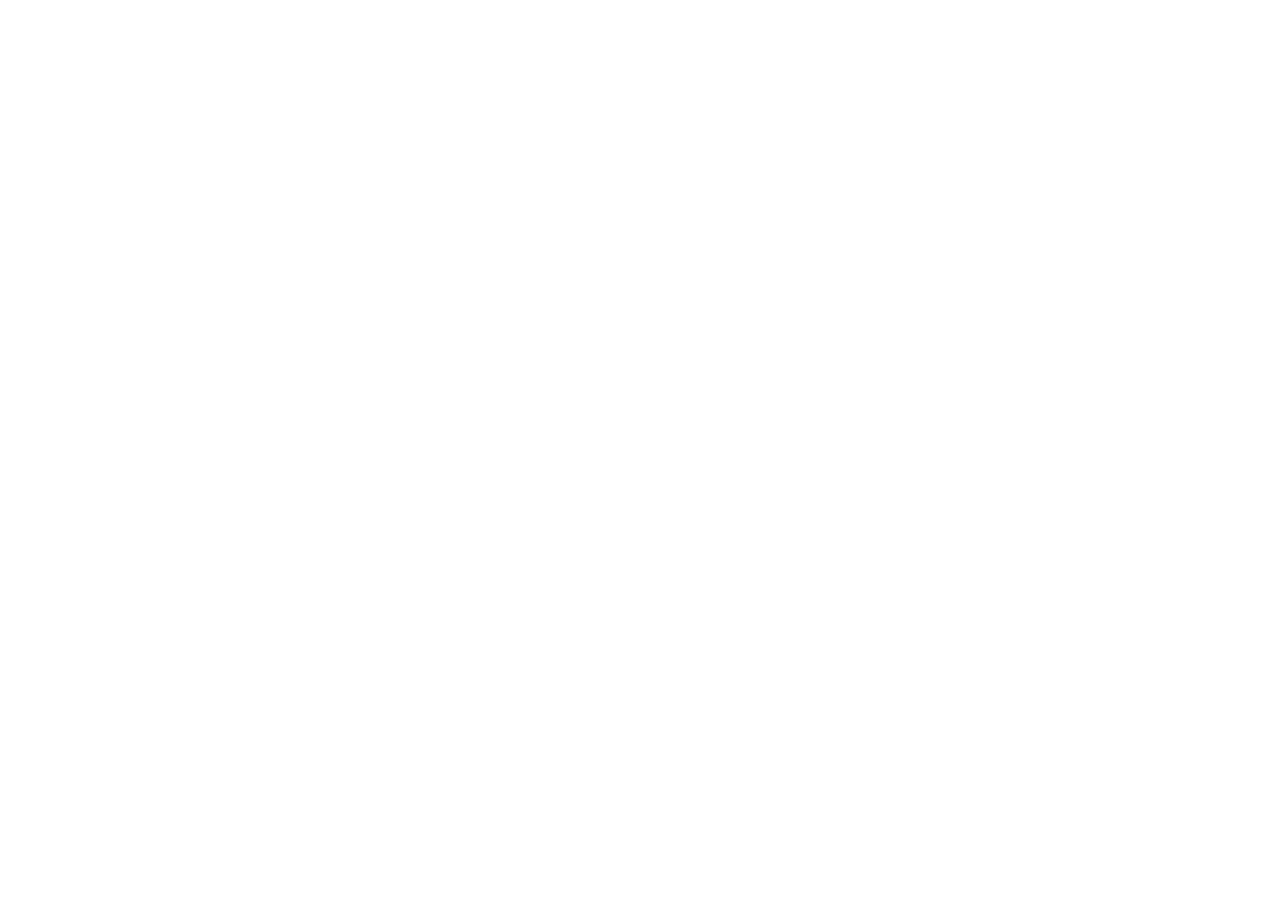
==== weirdcore/front/html/index.html @ f6581c96 "weirdcore creation" ====
<!DOCTYPE html>
<html lang="fr">
<head>
    <meta charset="UTF-8">
    <meta name="viewport" content="width=device-width, initial-scale=1.0">
    <title>reetrol</title>
    <link rel="stylesheet" href="../css/style.css">
</head>
<body>

</body>
</html>
---- weirdcore/front/css/style.css ----
html {
    box-sizing: border-box;
    font-size: 16px;
}
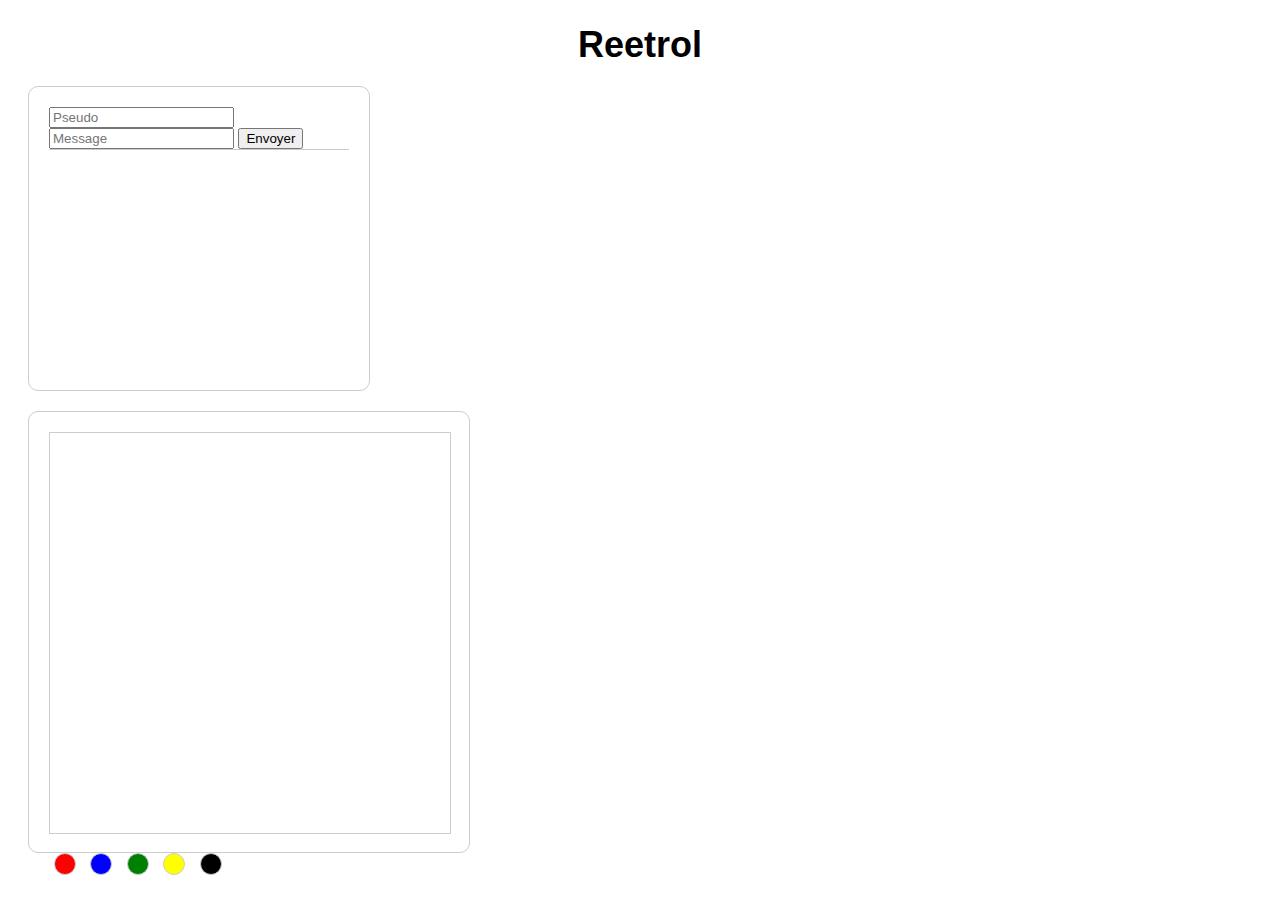
==== commit 0497b4cc: "canvas and chat generated by llama3" ====
--- a/weirdcore/front/html/index.html
+++ b/weirdcore/front/html/index.html
@@ -1,12 +1,28 @@
 <!DOCTYPE html>
-<html lang="fr">
+<html>
 <head>
-    <meta charset="UTF-8">
-    <meta name="viewport" content="width=device-width, initial-scale=1.0">
-    <title>reetrol</title>
-    <link rel="stylesheet" href="../css/style.css">
+  <title>Reetrol</title>
+  <link rel="stylesheet" href="../css/style.css">
 </head>
 <body>
+  <h1 id="title">Reetrol</h1>
+  <div id="chat">
+    <input id="pseudo" type="text" placeholder="Pseudo">
+    <input id="message" type="text" placeholder="Message">
+    <button id="send">Envoyer</button>
+    <div id="chat-log" style="height: 200px; overflow-y: auto;"></div>
+  </div>
+  <div id="drawing">
+    <canvas id="canvas" width="400" height="400" style="user-select: none;"></canvas>
+    <div id="palette">
+      <div class="color" style="background-color: red;"></div>
+      <div class="color" style="background-color: blue;"></div>
+      <div class="color" style="background-color: green;"></div>
+      <div class="color" style="background-color: yellow;"></div>
+      <div class="color" style="background-color: black;"></div>
+    </div>
+  </div>
 
+  <script src="../js/script.js"></script>
 </body>
-</html>
+</html>--- a/weirdcore/front/css/style.css
+++ b/weirdcore/front/css/style.css
@@ -1,4 +1,50 @@
-html {
-    box-sizing: border-box;
-    font-size: 16px;
+body {
+    font-family: Arial, sans-serif;
+}
+  
+#title {
+    text-align: center;
+    font-size: 36px;
+    margin-bottom: 20px;
+}
+
+#chat {
+margin: 20px;
+    padding: 20px;
+    border: 1px solid #ccc;
+    border-radius: 10px;
+    width: 300px;
+}
+
+#chat-log {
+    padding: 10px;
+    border-top: 1px solid #ccc;
+}
+
+#drawing {
+    margin: 20px;
+    padding: 20px;
+    border: 1px solid #ccc;
+    border-radius: 10px;
+    width: 400px;
+    height: 400px;
+}
+
+#canvas {
+    border: 1px solid #ccc;
+    background-color: #fff;
+}
+
+#palette {
+    margin-top: 10px;
+}
+
+.color {
+    width: 20px;
+    height: 20px;
+    border: 1px solid #ccc;
+    border-radius: 50%;
+    display: inline-block;
+    margin: 5px;
+    cursor: pointer;
 }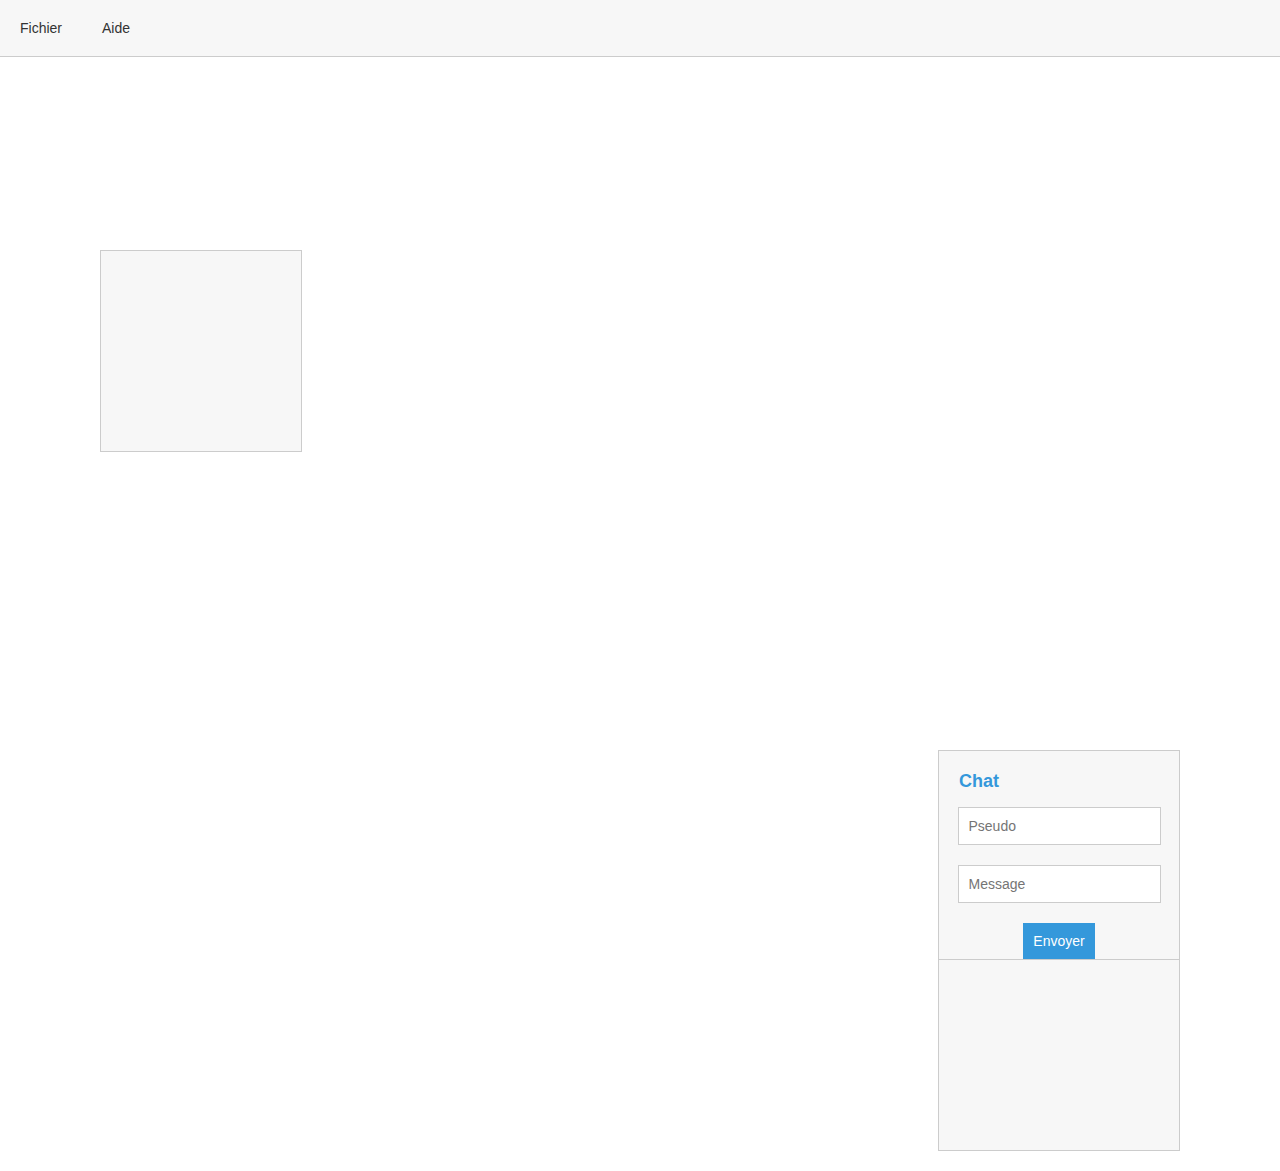
==== commit f438512c: "brouillon" ====
--- a/weirdcore/front/html/index.html
+++ b/weirdcore/front/html/index.html
@@ -1,28 +1,43 @@
 <!DOCTYPE html>
-<html>
+<html lang="fr">
 <head>
-  <title>Reetrol</title>
-  <link rel="stylesheet" href="../css/style.css">
+    <meta charset="UTF-8">
+    <meta name="viewport" content="width=device-width, initial-scale=1.0">
+    <title>Mon site</title>
+    <link rel="stylesheet" href="../css/style.css">
 </head>
 <body>
-  <h1 id="title">Reetrol</h1>
-  <div id="chat">
-    <input id="pseudo" type="text" placeholder="Pseudo">
-    <input id="message" type="text" placeholder="Message">
-    <button id="send">Envoyer</button>
-    <div id="chat-log" style="height: 200px; overflow-y: auto;"></div>
-  </div>
-  <div id="drawing">
-    <canvas id="canvas" width="400" height="400" style="user-select: none;"></canvas>
-    <div id="palette">
-      <div class="color" style="background-color: red;"></div>
-      <div class="color" style="background-color: blue;"></div>
-      <div class="color" style="background-color: green;"></div>
-      <div class="color" style="background-color: yellow;"></div>
-      <div class="color" style="background-color: black;"></div>
-    </div>
-  </div>
-
-  <script src="../js/script.js"></script>
+    <header class="header">
+        <nav class="nav">
+            <ul class="nav__list">
+                <li class="nav__item">
+                    <a href="#" class="nav__link">Fichier</a>
+                    <ul class="nav__submenu">
+                        <li class="nav__submenu-item"><a href="#" class="nav__submenu-link">Imprimer</a></li>
+                        <li class="nav__submenu-item"><a href="#" class="nav__submenu-link">????</a></li>
+                    </ul>
+                </li>
+                <li class="nav__item">
+                    <a href="#" class="nav__link">Aide</a>
+                    <ul class="nav__submenu">
+                        <li class="nav__submenu-item"><a href="#" class="nav__submenu-link">Aide?</a></li>
+                        <li class="nav__submenu-item"><a href="#" class="nav__submenu-link">Pourquoi?</a></li>
+                    </ul>
+                </li>
+            </ul>
+        </nav>
+    </header>
+    <main class="main">
+        <div class="left-square square"></div>
+        <div class="right-square square">
+            <h2 class="chat__title">Chat</h2>
+            <form class="chat__form">
+                <input type="text" id="pseudo" class="chat__input" placeholder="Pseudo">
+                <input type="text" id="message" class="chat__input" placeholder="Message">
+                <button id="send" class="chat__button">Envoyer</button>
+                <div id="chat-log" class="chat__log"></div>
+            </form>
+        </div>
+    </main>
 </body>
 </html>--- a/weirdcore/front/css/style.css
+++ b/weirdcore/front/css/style.css
@@ -1,50 +1,153 @@
-body {
-    font-family: Arial, sans-serif;
-}
-  
-#title {
-    text-align: center;
-    font-size: 36px;
-    margin-bottom: 20px;
+/* Variables */
+:root {
+  --primary-color: #3498db; /* Bleu */
+  --secondary-color: #f7f7f7; /* Gris clair */
+  --background-color: #fff; /* Blanc */
+  --text-color: #333; /* Noir */
+  --font-family: 'Segoe UI', Arial, sans-serif; /* Police pixélisée */
 }
 
-#chat {
-margin: 20px;
-    padding: 20px;
-    border: 1px solid #ccc;
-    border-radius: 10px;
-    width: 300px;
+/* Header */
+.header {
+  background-color: var(--secondary-color);
+  border-bottom: 1px solid #ccc;
+  padding: 10px;
+  display: flex;
+  justify-content: space-between;
+  align-items: center;
 }
 
-#chat-log {
-    padding: 10px;
-    border-top: 1px solid #ccc;
+body {
+  margin: 0;
+  padding: 0;
 }
 
-#drawing {
-    margin: 20px;
-    padding: 20px;
-    border: 1px solid #ccc;
-    border-radius: 10px;
-    width: 400px;
-    height: 400px;
+.nav {
+  display: flex;
+  justify-content: space-between;
 }
 
-#canvas {
-    border: 1px solid #ccc;
-    background-color: #fff;
+.nav__list {
+  list-style: none;
+  margin: 0;
+  padding: 0;
+  display: flex;
 }
 
-#palette {
-    margin-top: 10px;
+.nav__item {
+  position: relative;
+  margin-right: 20px;
 }
 
-.color {
-    width: 20px;
-    height: 20px;
-    border: 1px solid #ccc;
-    border-radius: 50%;
-    display: inline-block;
-    margin: 5px;
-    cursor: pointer;
+.nav__link {
+  text-decoration: none;
+  color: var(--text-color);
+  padding: 10px;
+  display: block;
+  font-family: var(--font-family);
+  font-size: 14px;
+}
+
+.nav__link:hover {
+  background-color: #ccc;
+}
+
+.nav__submenu {
+  position: absolute;
+  top: 100%;
+  left: 0;
+  background-color: var(--secondary-color);
+  border: 1px solid #ccc;
+  padding: 10px;
+  display: none;
+}
+
+.nav__submenu-item {
+  margin-bottom: 10px;
+  list-style: none; /* ajouter cette règle pour supprimer les puces */
+}
+
+.nav__submenu-link {
+  text-decoration: none;
+  color: var(--text-color);
+  padding: 10px;
+  display: block;
+  font-family: var(--font-family);
+  font-size: 14px;
+}
+
+.nav__submenu-link:hover {
+  background-color: #ccc;
+}
+
+.nav__item:hover >.nav__submenu {
+  display: block;
+}
+
+/* Squares */
+.square {
+  width: 200px;
+  height: 200px;
+  background-color: var(--secondary-color);
+  border: 1px solid #ccc;
+}
+
+.left-square {
+  position: absolute;
+  top: 250px; /* décalage vers le bas pour ne plus dépasser la navbar */
+  left: 100px;
+}
+
+.right-square {
+  position: absolute;
+  top: 750px;
+  right: 100px;
+  padding: 20px;
+}
+
+/* Chat */
+.chat__title {
+  margin-top: 0;
+  font-family: var(--font-family);
+  font-size: 18px;
+  color: var(--primary-color);
+}
+
+.chat__form {
+  display: flex;
+  flex-direction: column;
+  align-items: center;
+  margin-top: 0; /* pas de marge supérieure pour coller au chat log */
+}
+
+.chat__input {
+  padding: 10px;
+  margin-bottom: 20px;
+  border: 1px solid #ccc;
+  font-family: var(--font-family);
+  font-size: 14px;
+}
+
+.chat__button {
+  padding: 10px;
+  background-color: var(--primary-color);
+  color: #fff;
+  border: none;
+  font-family: var(--font-family);
+  font-size: 14px;
+  cursor: pointer;
+}
+
+.chat__button:hover {
+  background-color: #2980b9;
+}
+
+.chat__log {
+  padding: 20px;
+  border: 1px solid #ccc;
+  background-color: var(--secondary-color);
+  width: 100%; /* prendre la largeur maximale */
+  height: 150px; /* hauteur fixe pour afficher les messages */
+  overflow-y: auto; /* scrollbar vertical si nécessaire */
+  margin-bottom: 20px; /* espace entre le chat log et le formulaire */
 }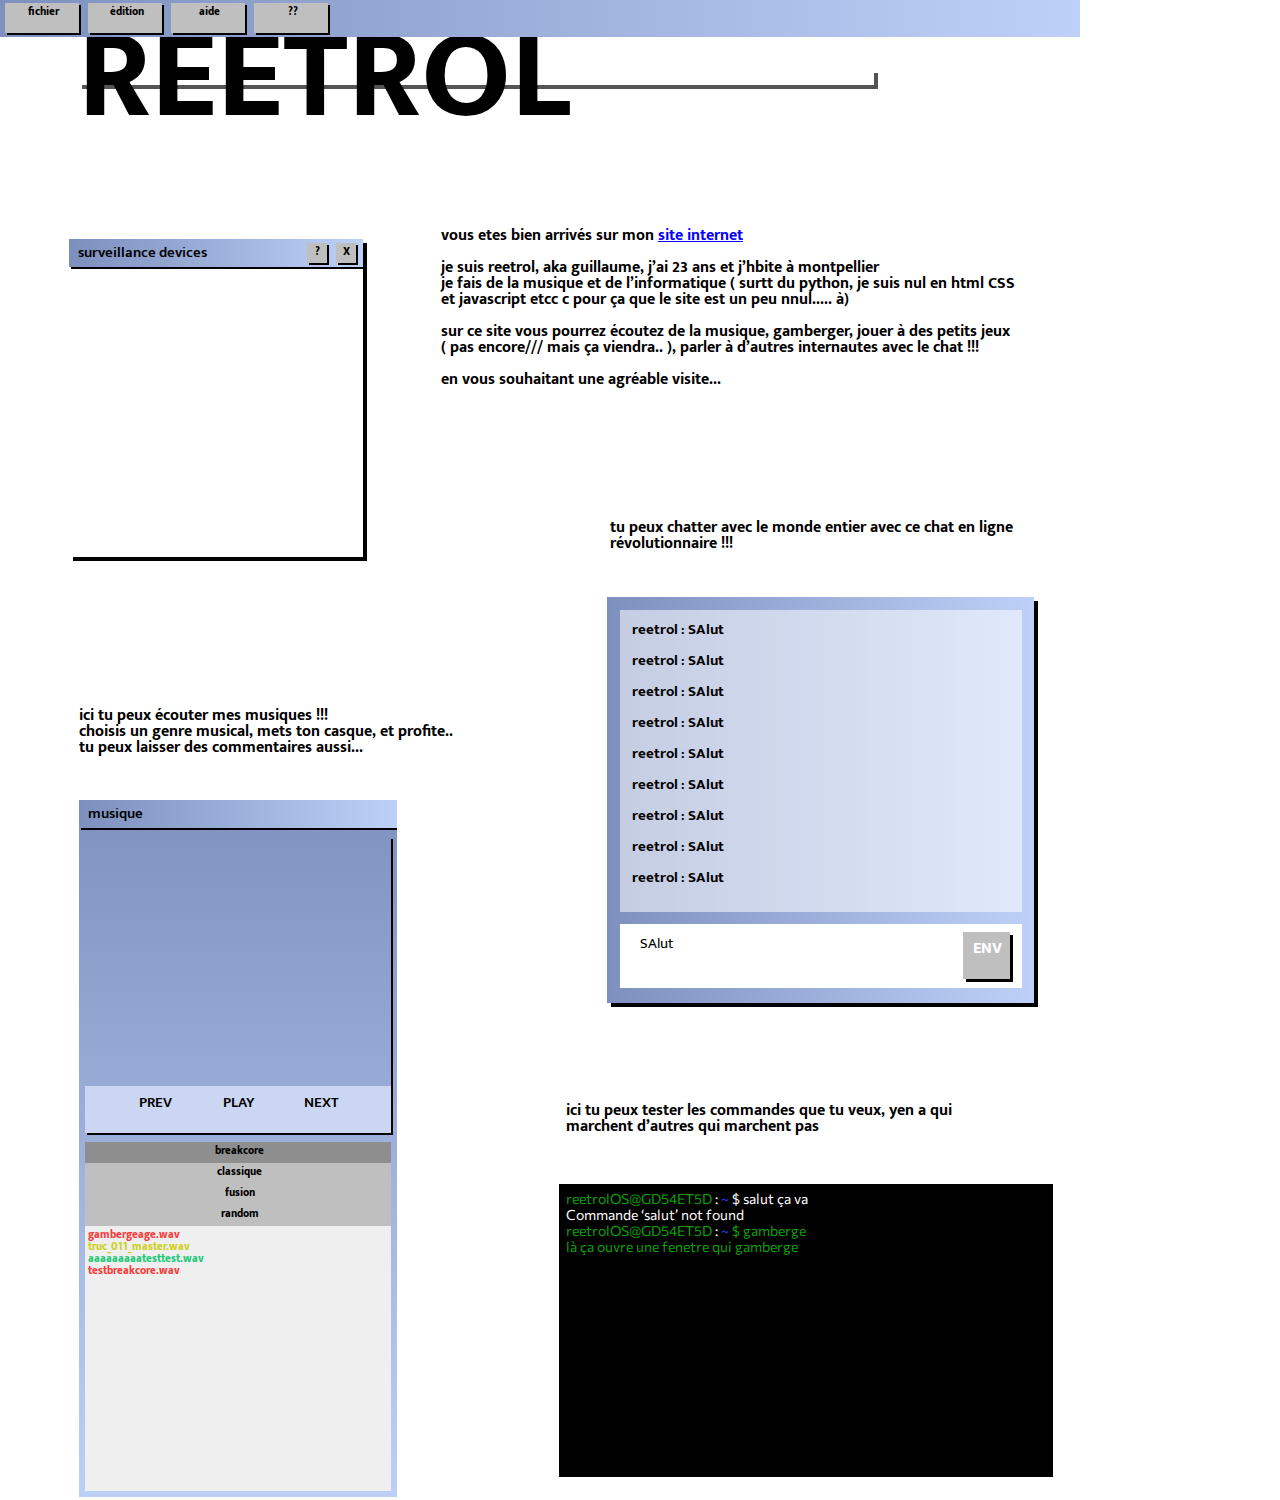
==== commit 5364c3d7: "random truc figma je ferai à la main" ====
--- a/weirdcore/front/html/index.html
+++ b/weirdcore/front/html/index.html
@@ -1,43 +1,440 @@
 <!DOCTYPE html>
-<html lang="fr">
-<head>
-    <meta charset="UTF-8">
-    <meta name="viewport" content="width=device-width, initial-scale=1.0">
-    <title>Mon site</title>
-    <link rel="stylesheet" href="../css/style.css">
-</head>
-<body>
-    <header class="header">
-        <nav class="nav">
-            <ul class="nav__list">
-                <li class="nav__item">
-                    <a href="#" class="nav__link">Fichier</a>
-                    <ul class="nav__submenu">
-                        <li class="nav__submenu-item"><a href="#" class="nav__submenu-link">Imprimer</a></li>
-                        <li class="nav__submenu-item"><a href="#" class="nav__submenu-link">????</a></li>
-                    </ul>
-                </li>
-                <li class="nav__item">
-                    <a href="#" class="nav__link">Aide</a>
-                    <ul class="nav__submenu">
-                        <li class="nav__submenu-item"><a href="#" class="nav__submenu-link">Aide?</a></li>
-                        <li class="nav__submenu-item"><a href="#" class="nav__submenu-link">Pourquoi?</a></li>
-                    </ul>
-                </li>
-            </ul>
-        </nav>
-    </header>
-    <main class="main">
-        <div class="left-square square"></div>
-        <div class="right-square square">
-            <h2 class="chat__title">Chat</h2>
-            <form class="chat__form">
-                <input type="text" id="pseudo" class="chat__input" placeholder="Pseudo">
-                <input type="text" id="message" class="chat__input" placeholder="Message">
-                <button id="send" class="chat__button">Envoyer</button>
-                <div id="chat-log" class="chat__log"></div>
-            </form>
+<html lang="english">
+  <head>
+    <title>exported project</title>
+    <meta name="viewport" content="width=device-width, initial-scale=1.0" />
+    <meta charset="utf-8" />
+    <meta property="twitter:card" content="summary_large_image" />
+
+    <style data-tag="reset-style-sheet">
+      html {  line-height: 1.15;}body {  margin: 0;}* {  box-sizing: border-box;  border-width: 0;  border-style: solid;}p,li,ul,pre,div,h1,h2,h3,h4,h5,h6,figure,blockquote,figcaption {  margin: 0;  padding: 0;}button {  background-color: transparent;}button,input,optgroup,select,textarea {  font-family: inherit;  font-size: 100%;  line-height: 1.15;  margin: 0;}button,select {  text-transform: none;}button,[type="button"],[type="reset"],[type="submit"] {  -webkit-appearance: button;}button::-moz-focus-inner,[type="button"]::-moz-focus-inner,[type="reset"]::-moz-focus-inner,[type="submit"]::-moz-focus-inner {  border-style: none;  padding: 0;}button:-moz-focus,[type="button"]:-moz-focus,[type="reset"]:-moz-focus,[type="submit"]:-moz-focus {  outline: 1px dotted ButtonText;}a {  color: inherit;  text-decoration: inherit;}input {  padding: 2px 4px;}img {  display: block;}html { scroll-behavior: smooth  }
+    </style>
+    <style data-tag="default-style-sheet">
+      html {
+        font-family: Noto Sans;
+        font-size: 16px;
+      }
+
+      body {
+        font-weight: 400;
+        font-style:normal;
+        text-decoration: none;
+        text-transform: none;
+        letter-spacing: normal;
+        line-height: 1.15;
+        color: var(--dl-color-theme-neutral-dark);
+        background-color: var(--dl-color-theme-neutral-light);
+
+        fill: var(--dl-color-theme-neutral-dark);
+      }
+    </style>
+    <link
+      rel="stylesheet"
+      href="https://unpkg.com/animate.css@4.1.1/animate.css"
+    />
+    <link
+      rel="stylesheet"
+      href="https://fonts.googleapis.com/css2?family=Noto+Sans:ital,wght@0,100;0,200;0,300;0,400;0,500;0,600;0,700;0,800;0,900;1,100;1,200;1,300;1,400;1,500;1,600;1,700;1,800;1,900&amp;display=swap"
+      data-tag="font"
+    />
+    <link
+      rel="stylesheet"
+      href="https://fonts.googleapis.com/css2?family=Noto+Sans:ital,wght@0,100;0,200;0,300;0,400;0,500;0,600;0,700;0,800;0,900;1,100;1,200;1,300;1,400;1,500;1,600;1,700;1,800;1,900&amp;display=swap"
+      data-tag="font"
+    />
+    <link
+      rel="stylesheet"
+      href="https://fonts.googleapis.com/css2?family=Mukta:wght@200;300;400;500;600;700;800&amp;display=swap"
+      data-tag="font"
+    />
+    <link
+      rel="stylesheet"
+      href="https://fonts.googleapis.com/css2?family=Mukta:wght@200;300;400;500;600;700;800&amp;display=swap"
+      data-tag="font"
+    />
+    <link
+      rel="stylesheet"
+      href="https://fonts.googleapis.com/css2?family=Mukta:wght@200;300;400;500;600;700;800&amp;display=swap"
+      data-tag="font"
+    />
+    <link
+      rel="stylesheet"
+      href="https://fonts.googleapis.com/css2?family=Mukta:wght@200;300;400;500;600;700;800&amp;display=swap"
+      data-tag="font"
+    />
+    <link
+      rel="stylesheet"
+      href="https://fonts.googleapis.com/css2?family=Mukta:wght@200;300;400;500;600;700;800&amp;display=swap"
+      data-tag="font"
+    />
+    <link
+      rel="stylesheet"
+      href="https://fonts.googleapis.com/css2?family=Commissioner:wght@100;200;300;400;500;600;700;800;900&amp;display=swap"
+      data-tag="font"
+    />
+    <link
+      rel="stylesheet"
+      href="https://fonts.googleapis.com/css2?family=Mukta:wght@200;300;400;500;600;700;800&amp;display=swap"
+      data-tag="font"
+    />
+    <link
+      rel="stylesheet"
+      href="https://fonts.googleapis.com/css2?family=Mukta:wght@200;300;400;500;600;700;800&amp;display=swap"
+      data-tag="font"
+    />
+    <link
+      rel="stylesheet"
+      href="https://fonts.googleapis.com/css2?family=Mukta:wght@200;300;400;500;600;700;800&amp;display=swap"
+      data-tag="font"
+    />
+    <link
+      rel="stylesheet"
+      href="https://fonts.googleapis.com/css2?family=Mukta:wght@200;300;400;500;600;700;800&amp;display=swap"
+      data-tag="font"
+    />
+    <link
+      rel="stylesheet"
+      href="https://fonts.googleapis.com/css2?family=Mukta:wght@200;300;400;500;600;700;800&amp;display=swap"
+      data-tag="font"
+    />
+    <link
+      rel="stylesheet"
+      href="https://fonts.googleapis.com/css2?family=Mukta:wght@200;300;400;500;600;700;800&amp;display=swap"
+      data-tag="font"
+    />
+    <link
+      rel="stylesheet"
+      href="https://fonts.googleapis.com/css2?family=Mukta:wght@200;300;400;500;600;700;800&amp;display=swap"
+      data-tag="font"
+    />
+    <link
+      rel="stylesheet"
+      href="https://fonts.googleapis.com/css2?family=Mukta:wght@200;300;400;500;600;700;800&amp;display=swap"
+      data-tag="font"
+    />
+    <link
+      rel="stylesheet"
+      href="https://fonts.googleapis.com/css2?family=Mukta:wght@200;300;400;500;600;700;800&amp;display=swap"
+      data-tag="font"
+    />
+    <link
+      rel="stylesheet"
+      href="https://fonts.googleapis.com/css2?family=Mukta:wght@200;300;400;500;600;700;800&amp;display=swap"
+      data-tag="font"
+    />
+    <link
+      rel="stylesheet"
+      href="https://fonts.googleapis.com/css2?family=Mukta:wght@200;300;400;500;600;700;800&amp;display=swap"
+      data-tag="font"
+    />
+    <link
+      rel="stylesheet"
+      href="https://fonts.googleapis.com/css2?family=Mukta:wght@200;300;400;500;600;700;800&amp;display=swap"
+      data-tag="font"
+    />
+    <link
+      rel="stylesheet"
+      href="https://fonts.googleapis.com/css2?family=Mukta:wght@200;300;400;500;600;700;800&amp;display=swap"
+      data-tag="font"
+    />
+    <link
+      rel="stylesheet"
+      href="https://fonts.googleapis.com/css2?family=Mukta:wght@200;300;400;500;600;700;800&amp;display=swap"
+      data-tag="font"
+    />
+    <link
+      rel="stylesheet"
+      href="https://fonts.googleapis.com/css2?family=Mukta:wght@200;300;400;500;600;700;800&amp;display=swap"
+      data-tag="font"
+    />
+    <link
+      rel="stylesheet"
+      href="https://fonts.googleapis.com/css2?family=Mukta:wght@200;300;400;500;600;700;800&amp;display=swap"
+      data-tag="font"
+    />
+    <link
+      rel="stylesheet"
+      href="https://fonts.googleapis.com/css2?family=Mukta:wght@200;300;400;500;600;700;800&amp;display=swap"
+      data-tag="font"
+    />
+    <link
+      rel="stylesheet"
+      href="https://fonts.googleapis.com/css2?family=Mukta:wght@200;300;400;500;600;700;800&amp;display=swap"
+      data-tag="font"
+    />
+    <link
+      rel="stylesheet"
+      href="https://fonts.googleapis.com/css2?family=Mukta:wght@200;300;400;500;600;700;800&amp;display=swap"
+      data-tag="font"
+    />
+    <link
+      rel="stylesheet"
+      href="https://fonts.googleapis.com/css2?family=Mukta:wght@200;300;400;500;600;700;800&amp;display=swap"
+      data-tag="font"
+    />
+    <link
+      rel="stylesheet"
+      href="https://fonts.googleapis.com/css2?family=Mukta:wght@200;300;400;500;600;700;800&amp;display=swap"
+      data-tag="font"
+    />
+    <link
+      rel="stylesheet"
+      href="https://fonts.googleapis.com/css2?family=Mukta:wght@200;300;400;500;600;700;800&amp;display=swap"
+      data-tag="font"
+    />
+    <link
+      rel="stylesheet"
+      href="https://fonts.googleapis.com/css2?family=Mukta:wght@200;300;400;500;600;700;800&amp;display=swap"
+      data-tag="font"
+    />
+    <link
+      rel="stylesheet"
+      href="https://fonts.googleapis.com/css2?family=Mukta:wght@200;300;400;500;600;700;800&amp;display=swap"
+      data-tag="font"
+    />
+    <link
+      rel="stylesheet"
+      href="https://fonts.googleapis.com/css2?family=Mukta:wght@200;300;400;500;600;700;800&amp;display=swap"
+      data-tag="font"
+    />
+    <link
+      rel="stylesheet"
+      href="https://fonts.googleapis.com/css2?family=Mukta:wght@200;300;400;500;600;700;800&amp;display=swap"
+      data-tag="font"
+    />
+    <link
+      rel="stylesheet"
+      href="https://fonts.googleapis.com/css2?family=Mukta:wght@200;300;400;500;600;700;800&amp;display=swap"
+      data-tag="font"
+    />
+    <link
+      rel="stylesheet"
+      href="https://fonts.googleapis.com/css2?family=STIX+Two+Text:ital,wght@0,400;0,500;0,600;0,700;1,400;1,500;1,600;1,700&amp;display=swap"
+      data-tag="font"
+    />
+    <link
+      rel="stylesheet"
+      href="https://unpkg.com/@teleporthq/teleport-custom-scripts/dist/style.css"
+    />
+  </head>
+  <body>
+    <div>
+      <link href="../css/style.css" rel="stylesheet" />
+
+      <div class="main-container">
+        <div class="main-main">
+          <img
+            src="public/background66-harr-1100w.png"
+            alt="background66"
+            class="main-background"
+          />
+          <div class="main-windowsurveillance">
+            <div class="main-headersurveillance">
+              <button class="main-interrobutton">
+                <span class="main-text">?</span>
+              </button>
+              <button class="main-closebutton">
+                <span class="main-text001">X</span>
+              </button>
+              <span class="main-text002">
+                <span>surveillance devices</span>
+              </span>
+            </div>
+            <div class="main-imagesurveilalnce"></div>
+          </div>
+          <div class="main-windowchat">
+            <div class="main-listmessages">
+              <span class="main-text004">
+                <span class="main-text005">reetrol</span>
+                <span class="main-text006">:</span>
+                <span>SAlut</span>
+              </span>
+              <span class="main-text008">
+                <span class="main-text009">reetrol</span>
+                <span class="main-text010">:</span>
+                <span>SAlut</span>
+              </span>
+              <span class="main-text012">
+                <span class="main-text013">reetrol</span>
+                <span class="main-text014">:</span>
+                <span>SAlut</span>
+              </span>
+              <span class="main-text016">
+                <span class="main-text017">reetrol</span>
+                <span class="main-text018">:</span>
+                <span>SAlut</span>
+              </span>
+              <span class="main-text020">
+                <span class="main-text021">reetrol</span>
+                <span class="main-text022">:</span>
+                <span>SAlut</span>
+              </span>
+              <span class="main-text024">
+                <span class="main-text025">reetrol</span>
+                <span class="main-text026">:</span>
+                <span>SAlut</span>
+              </span>
+              <span class="main-text028">
+                <span class="main-text029">reetrol</span>
+                <span class="main-text030">:</span>
+                <span>SAlut</span>
+              </span>
+              <span class="main-text032">
+                <span class="main-text033">reetrol</span>
+                <span class="main-text034">:</span>
+                <span>SAlut</span>
+              </span>
+              <span class="main-text036">
+                <span class="main-text037">reetrol</span>
+                <span class="main-text038">:</span>
+                <span>SAlut</span>
+              </span>
+            </div>
+            <div class="main-formulaire">
+              <input type="text" placeholder="" class="main-inputtext" />
+              <button class="main-buttonsend">
+                <span class="main-text040"><span>ENV</span></span>
+              </button>
+              <span class="main-text042"><span>SAlut</span></span>
+            </div>
+          </div>
+          <span class="main-text044">REETROL</span>
+          <span class="main-text045">
+            <span class="main-text046">vous etes bien arrivés sur mon</span>
+            <span class="main-text047">site internet</span>
+            <br />
+            <span class="main-text049"></span>
+            <br />
+            <span class="main-text051"></span>
+            <span>
+              je suis reetrol, aka guillaume, j’ai 23 ans et j’hbite à
+              montpellier
+            </span>
+            <br />
+            <span>
+              je fais de la musique et de l’informatique ( surtt du python, je
+              suis nul en html CSS
+            </span>
+            <br />
+            <span>
+              et javascript etcc c pour ça que le site est un peu nnul..... à)
+            </span>
+            <br />
+            <span></span>
+            <br />
+            <span>
+              sur ce site vous pourrez écoutez de la musique, gamberger, jouer à
+              des petits jeux
+            </span>
+            <br />
+            <span>
+              ( pas encore/// mais ça viendra.. ), parler à d’autres internautes
+              avec le chat !!!
+            </span>
+            <br />
+            <span></span>
+            <br />
+            <span>en vous souhaitant une agréable visite...</span>
+          </span>
+          <span class="main-text067">
+            <span>ici tu peux écouter mes musiques !!!</span>
+            <br />
+            <span>choisis un genre musical, mets ton casque, et profite..</span>
+            <br />
+            <span>tu peux laisser des commentaires aussi...</span>
+          </span>
+          <span class="main-text073">
+            <span>
+              tu peux chatter avec le monde entier avec ce chat en ligne
+              révolutionnaire !!!
+            </span>
+          </span>
+          <span class="main-text075">
+            <span>
+              ici tu peux tester les commandes que tu veux, yen a qui marchent
+              d’autres qui marchent pas
+            </span>
+          </span>
+          <div class="main-header">
+            <div class="main-menu1">
+              <span class="main-text077"><span>fichier</span></span>
+            </div>
+            <div class="main-menu2">
+              <span class="main-text079"><span>édition</span></span>
+            </div>
+            <div class="main-menu3">
+              <span class="main-text081"><span>aide</span></span>
+            </div>
+            <div class="main-menu4">
+              <span class="main-text083"><span>??</span></span>
+            </div>
+          </div>
+          <div class="main-windowmusic">
+            <div class="main-musicheader">
+              <span class="main-text085"><span>musique</span></span>
+            </div>
+            <div class="main-musicpreview">
+              <div class="main-musiclecteur">
+                <button class="main-buttonplay">
+                  <span class="main-text087"><span>PLAY</span></span>
+                </button>
+                <button class="main-buttonnext">
+                  <span class="main-text089"><span>NEXT</span></span>
+                </button>
+                <button class="main-buttonprevious">
+                  <span class="main-text091"><span>PREV</span></span>
+                </button>
+              </div>
+            </div>
+            <div class="main-choosemusic">
+              <div class="main-genre1">
+                <span class="main-text093"><span>breakcore</span></span>
+              </div>
+              <div class="main-genre2">
+                <span class="main-text095"><span>classique</span></span>
+              </div>
+              <div class="main-genre3">
+                <span class="main-text097"><span>fusion</span></span>
+              </div>
+              <div class="main-genre4">
+                <span class="main-text099"><span>random</span></span>
+              </div>
+              <div class="main-musiclist">
+                <span class="main-text101">
+                  <span class="main-text102">gambergeage.wav</span>
+                  <br />
+                  <span class="main-text104"></span>
+                  <span class="main-text105">truc_011_master.wav</span>
+                  <br />
+                  <span class="main-text107"></span>
+                  <span class="main-text108">aaaaaaaaatesttest.wav</span>
+                  <br />
+                  <span class="main-text110"></span>
+                  <span>testbreakcore.wav</span>
+                </span>
+              </div>
+            </div>
+          </div>
+          <div class="main-windowterminal">
+            <span class="main-text112">
+              <span class="main-text113">reetrolOS@GD54ET5D</span>
+              <span class="main-text114">:</span>
+              <span class="main-text115">~</span>
+              <span class="main-text116">$ salut ça va</span>
+              <br />
+              <span class="main-text118">Commande ‘salut’ not found</span>
+              <br />
+              <span class="main-text120"></span>
+              <span class="main-text121">reetrolOS@GD54ET5D</span>
+              <span class="main-text122">:</span>
+              <span class="main-text123">~</span>
+              <span>$ gamberge</span>
+              <br />
+              <span>là ça ouvre une fenetre qui gamberge</span>
+            </span>
+          </div>
         </div>
-    </main>
-</body>
-</html>+      </div>
+    </div>
+  </body>
+</html>
--- a/weirdcore/front/css/style.css
+++ b/weirdcore/front/css/style.css
@@ -1,153 +1,1042 @@
-/* Variables */
-:root {
-  --primary-color: #3498db; /* Bleu */
-  --secondary-color: #f7f7f7; /* Gris clair */
-  --background-color: #fff; /* Blanc */
-  --text-color: #333; /* Noir */
-  --font-family: 'Segoe UI', Arial, sans-serif; /* Police pixélisée */
-}
-
-/* Header */
-.header {
-  background-color: var(--secondary-color);
-  border-bottom: 1px solid #ccc;
-  padding: 10px;
-  display: flex;
-  justify-content: space-between;
+.main-container {
+  width: 100%;
+  display: flex;
+  overflow: auto;
+  min-height: 100vh;
   align-items: center;
-}
-
-body {
-  margin: 0;
-  padding: 0;
-}
-
-.nav {
-  display: flex;
-  justify-content: space-between;
-}
-
-.nav__list {
-  list-style: none;
-  margin: 0;
-  padding: 0;
-  display: flex;
-}
-
-.nav__item {
+  flex-direction: column;
+}
+.main-main {
+  width: 100%;
+  height: 1500px;
+  display: flex;
+  overflow: hidden;
   position: relative;
-  margin-right: 20px;
-}
-
-.nav__link {
-  text-decoration: none;
-  color: var(--text-color);
-  padding: 10px;
-  display: block;
-  font-family: var(--font-family);
+  align-items: flex-start;
+  flex-shrink: 0;
+  background-color: rgba(255, 255, 255, 1);
+}
+.main-background {
+  top: 0px;
+  left: 0px;
+  width: 1080px;
+  height: 1500px;
+  position: absolute;
+}
+.main-windowsurveillance {
+  top: 239px;
+  left: 69px;
+  width: 294px;
+  height: 318px;
+  display: flex;
+  overflow: hidden;
+  position: absolute;
+  box-shadow: 4px 4px 0px 0px rgba(0, 0, 0, 1) ;
+  align-items: flex-start;
+  flex-shrink: 0;
+  background-color: rgba(255, 255, 255, 1);
+}
+.main-headersurveillance {
+  top: 0px;
+  left: 0px;
+  width: 294px;
+  height: 28px;
+  display: flex;
+  overflow: hidden;
+  position: absolute;
+  background: linear-gradient(90deg, rgba(125, 143, 189, 1) 0%, rgba(189, 209, 248, 1) 100%);
+  box-shadow: 2px 2px 0px 0px rgba(0, 0, 0, 1) ;
+  align-items: flex-start;
+  flex-shrink: 0;
+}
+.main-interrobutton {
+  top: 4px;
+  left: 238px;
+  width: 20px;
+  height: 20px;
+  display: flex;
+  overflow: hidden;
+  position: absolute;
+  box-shadow: 2px 2px 0px 0px rgba(0, 0, 0, 1) ;
+  align-items: flex-start;
+  flex-shrink: 0;
+  background-color: rgba(191, 191, 191, 1);
+}
+.main-text {
+  top: 3px;
+  left: 3px;
+  color: rgba(0, 0, 0, 1);
+  width: 15px;
+  height: auto;
+  position: absolute;
+  font-size: 11px;
+  font-style: ExtraBold;
+  text-align: center;
+  font-family: Mukta;
+  font-weight: 800;
+  line-height: 12px;
+  font-stretch: normal;
+  text-decoration: none;
+}
+.main-closebutton {
+  top: 4px;
+  left: 267px;
+  width: 20px;
+  height: 20px;
+  display: flex;
+  overflow: hidden;
+  position: absolute;
+  box-shadow: 2px 2px 0px 0px rgba(0, 0, 0, 1) ;
+  align-items: flex-start;
+  flex-shrink: 0;
+  background-color: rgba(191, 191, 191, 1);
+}
+.main-text001 {
+  top: 3px;
+  left: 3px;
+  color: rgba(0, 0, 0, 1);
+  width: 15px;
+  height: auto;
+  position: absolute;
+  font-size: 11px;
+  font-style: ExtraBold;
+  text-align: center;
+  font-family: Mukta;
+  font-weight: 800;
+  line-height: 12px;
+  font-stretch: normal;
+  text-decoration: none;
+}
+.main-text002 {
+  top: 6px;
+  left: 9px;
+  color: rgba(0, 0, 0, 1);
+  width: 202px;
+  height: auto;
+  position: absolute;
+  font-size: 15px;
+  font-style: SemiBold;
+  text-align: left;
+  font-family: Mukta;
+  font-weight: 600;
+  line-height: 16px;
+  font-stretch: normal;
+  text-decoration: none;
+}
+.main-imagesurveilalnce {
+  top: 28px;
+  left: 0px;
+  width: 294px;
+  height: 290px;
+  display: flex;
+  overflow: hidden;
+  position: absolute;
+  align-items: flex-start;
+  flex-shrink: 0;
+  background-size: cover;
+  background-image: url("public/tq_zs8qyff3ki-kb88-300h.png");
+}
+.main-windowchat {
+  top: 597px;
+  left: 607px;
+  width: 427px;
+  height: 406px;
+  display: flex;
+  overflow: hidden;
+  position: absolute;
+  background: linear-gradient(90deg, rgba(126, 144, 190, 1) 0%, rgba(189, 209, 248, 1) 100%);
+  box-shadow: 4px 4px 0px 0px rgba(0, 0, 0, 1) ;
+  box-sizing: content-box;
+  align-items: flex-start;
+  flex-shrink: 0;
+  border-color: rgba(255, 255, 255, 1);
+}
+.main-listmessages {
+  top: 13px;
+  left: 13px;
+  width: 402px;
+  height: 302px;
+  display: flex;
+  overflow: hidden;
+  position: absolute;
+  align-items: flex-start;
+  flex-shrink: 0;
+  background-color: rgba(255, 255, 255, 0.5400000214576721);
+}
+.main-text004 {
+  top: 12px;
+  left: 12px;
+  color: rgba(0, 0, 0, 1);
+  width: 370px;
+  height: auto;
+  position: absolute;
+  font-size: 15px;
+  font-style: Bold;
+  text-align: left;
+  font-family: Mukta;
+  font-weight: 700;
+  line-height: 16px;
+  font-stretch: normal;
+  text-decoration: none;
+}
+.main-text005 {
+  font-weight: 700;
+}
+.main-text006 {
+  font-weight: 600;
+}
+.main-text008 {
+  top: 43px;
+  left: 12px;
+  color: rgba(0, 0, 0, 1);
+  width: 370px;
+  height: auto;
+  position: absolute;
+  font-size: 15px;
+  font-style: Bold;
+  text-align: left;
+  font-family: Mukta;
+  font-weight: 700;
+  line-height: 16px;
+  font-stretch: normal;
+  text-decoration: none;
+}
+.main-text009 {
+  font-weight: 700;
+}
+.main-text010 {
+  font-weight: 600;
+}
+.main-text012 {
+  top: 74px;
+  left: 12px;
+  color: rgba(0, 0, 0, 1);
+  width: 370px;
+  height: auto;
+  position: absolute;
+  font-size: 15px;
+  font-style: Bold;
+  text-align: left;
+  font-family: Mukta;
+  font-weight: 700;
+  line-height: 16px;
+  font-stretch: normal;
+  text-decoration: none;
+}
+.main-text013 {
+  font-weight: 700;
+}
+.main-text014 {
+  font-weight: 600;
+}
+.main-text016 {
+  top: 105px;
+  left: 12px;
+  color: rgba(0, 0, 0, 1);
+  width: 370px;
+  height: auto;
+  position: absolute;
+  font-size: 15px;
+  font-style: Bold;
+  text-align: left;
+  font-family: Mukta;
+  font-weight: 700;
+  line-height: 16px;
+  font-stretch: normal;
+  text-decoration: none;
+}
+.main-text017 {
+  font-weight: 700;
+}
+.main-text018 {
+  font-weight: 600;
+}
+.main-text020 {
+  top: 136px;
+  left: 12px;
+  color: rgba(0, 0, 0, 1);
+  width: 370px;
+  height: auto;
+  position: absolute;
+  font-size: 15px;
+  font-style: Bold;
+  text-align: left;
+  font-family: Mukta;
+  font-weight: 700;
+  line-height: 16px;
+  font-stretch: normal;
+  text-decoration: none;
+}
+.main-text021 {
+  font-weight: 700;
+}
+.main-text022 {
+  font-weight: 600;
+}
+.main-text024 {
+  top: 167px;
+  left: 12px;
+  color: rgba(0, 0, 0, 1);
+  width: 370px;
+  height: auto;
+  position: absolute;
+  font-size: 15px;
+  font-style: Bold;
+  text-align: left;
+  font-family: Mukta;
+  font-weight: 700;
+  line-height: 16px;
+  font-stretch: normal;
+  text-decoration: none;
+}
+.main-text025 {
+  font-weight: 700;
+}
+.main-text026 {
+  font-weight: 600;
+}
+.main-text028 {
+  top: 198px;
+  left: 12px;
+  color: rgba(0, 0, 0, 1);
+  width: 370px;
+  height: auto;
+  position: absolute;
+  font-size: 15px;
+  font-style: Bold;
+  text-align: left;
+  font-family: Mukta;
+  font-weight: 700;
+  line-height: 16px;
+  font-stretch: normal;
+  text-decoration: none;
+}
+.main-text029 {
+  font-weight: 700;
+}
+.main-text030 {
+  font-weight: 600;
+}
+.main-text032 {
+  top: 229px;
+  left: 12px;
+  color: rgba(0, 0, 0, 1);
+  width: 370px;
+  height: auto;
+  position: absolute;
+  font-size: 15px;
+  font-style: Bold;
+  text-align: left;
+  font-family: Mukta;
+  font-weight: 700;
+  line-height: 16px;
+  font-stretch: normal;
+  text-decoration: none;
+}
+.main-text033 {
+  font-weight: 700;
+}
+.main-text034 {
+  font-weight: 600;
+}
+.main-text036 {
+  top: 260px;
+  left: 12px;
+  color: rgba(0, 0, 0, 1);
+  width: 370px;
+  height: auto;
+  position: absolute;
+  font-size: 15px;
+  font-style: Bold;
+  text-align: left;
+  font-family: Mukta;
+  font-weight: 700;
+  line-height: 16px;
+  font-stretch: normal;
+  text-decoration: none;
+}
+.main-text037 {
+  font-weight: 700;
+}
+.main-text038 {
+  font-weight: 600;
+}
+.main-formulaire {
+  top: 327px;
+  left: 13px;
+  width: 402px;
+  height: 64px;
+  display: flex;
+  overflow: hidden;
+  position: absolute;
+  align-items: flex-start;
+  flex-shrink: 0;
+  background-color: rgba(255, 255, 255, 1);
+}
+.main-inputtext {
+  top: 8px;
+  left: 9px;
+  width: 320px;
+  height: 47px;
+  display: flex;
+  overflow: hidden;
+  position: absolute;
+  align-items: flex-start;
+  flex-shrink: 0;
+  background-color: rgba(255, 255, 255, 1);
+}
+.main-buttonsend {
+  top: 8px;
+  left: 343px;
+  width: 47px;
+  height: 47px;
+  display: flex;
+  overflow: hidden;
+  position: absolute;
+  box-shadow: 3px 3px 0px 0px rgba(0, 0, 0, 1) ;
+  align-items: flex-start;
+  flex-shrink: 0;
+  background-color: rgba(191, 191, 191, 1);
+}
+.main-text040 {
+  top: 9px;
+  left: 6px;
+  color: rgba(255, 255, 255, 1);
+  width: 36px;
+  height: auto;
+  position: absolute;
+  font-size: 16px;
+  font-style: ExtraBold;
+  text-align: center;
+  font-family: Mukta;
+  font-weight: 800;
+  line-height: 16px;
+  font-stretch: normal;
+  text-decoration: none;
+}
+.main-text042 {
+  top: 12px;
+  left: 20px;
+  color: rgba(0, 0, 0, 1);
+  width: 289px;
+  height: auto;
+  position: absolute;
+  font-size: 15px;
+  font-style: Regular;
+  text-align: left;
+  font-family: Mukta;
+  font-weight: 400;
+  line-height: 16px;
+  font-stretch: normal;
+  text-decoration: none;
+}
+.main-text044 {
+  top: 69px;
+  left: 78px;
+  color: rgb(0, 0, 0);
+  width: 796px;
+  height: auto;
+  position: absolute;
+  font-size: 128px;
+  box-shadow: rgba(0, 0, 0, 0.67) 4px 4px 0px 0px;
+  font-style: Bold;
+  text-align: left;
+  font-family: "Mukta";
+  font-weight: 700;
+  line-height: 16px;
+  font-stretch: normal;
+  text-decoration: none;
+}
+.main-text045 {
+  top: 228px;
+  left: 441px;
+  color: rgba(0, 0, 0, 1);
+  width: 580px;
+  height: auto;
+  position: absolute;
+  font-size: 16px;
+  box-shadow: 1px 1px 0px 0px rgba(255, 255, 255, 1) ;
+  font-style: Bold;
+  text-align: left;
+  font-family: Mukta;
+  font-weight: 700;
+  line-height: 16px;
+  font-stretch: normal;
+  text-decoration: none;
+}
+.main-text046 {
+  color: rgba(0, 0, 0, 1);
+  text-decoration: NONE;
+}
+.main-text047 {
+  color: rgba(5, 0, 255, 1);
+  text-decoration: UNDERLINE;
+}
+.main-text049 {
+  color: rgba(5, 0, 255, 1);
+  text-decoration: UNDERLINE;
+}
+.main-text051 {
+  color: rgba(5, 0, 255, 1);
+  text-decoration: UNDERLINE;
+}
+.main-text067 {
+  top: 708px;
+  left: 79px;
+  color: rgba(0, 0, 0, 1);
+  width: 424px;
+  height: auto;
+  position: absolute;
+  font-size: 16px;
+  box-shadow: 1px 1px 0px 0px rgba(255, 255, 255, 1) ;
+  font-style: Bold;
+  text-align: left;
+  font-family: Mukta;
+  font-weight: 700;
+  line-height: 16px;
+  font-stretch: normal;
+  text-decoration: none;
+}
+.main-text073 {
+  top: 520px;
+  left: 610px;
+  color: rgba(0, 0, 0, 1);
+  width: 424px;
+  height: auto;
+  position: absolute;
+  font-size: 16px;
+  box-shadow: 1px 1px 0px 0px rgba(255, 255, 255, 1) ;
+  font-style: Bold;
+  text-align: left;
+  font-family: Mukta;
+  font-weight: 700;
+  line-height: 16px;
+  font-stretch: normal;
+  text-decoration: none;
+}
+.main-text075 {
+  top: 1103px;
+  left: 566px;
+  color: rgba(0, 0, 0, 1);
+  width: 424px;
+  height: auto;
+  position: absolute;
+  font-size: 16px;
+  box-shadow: 1px 1px 0px 0px rgba(255, 255, 255, 1) ;
+  font-style: Bold;
+  text-align: left;
+  font-family: Mukta;
+  font-weight: 700;
+  line-height: 16px;
+  font-stretch: normal;
+  text-decoration: none;
+}
+.main-header {
+  top: 0px;
+  left: 0px;
+  width: 1080px;
+  height: 37px;
+  display: flex;
+  overflow: hidden;
+  position: absolute;
+  background: linear-gradient(90deg, rgba(126, 144, 190, 1) 0%, rgba(189, 209, 248, 1) 100%);
+  align-items: flex-start;
+  flex-shrink: 0;
+}
+.main-menu1 {
+  top: 3px;
+  left: 5px;
+  width: 74px;
+  height: 30px;
+  display: flex;
+  overflow: hidden;
+  position: absolute;
+  box-shadow: 2px 2px 0px 0px rgba(0, 0, 0, 1) ;
+  align-items: flex-start;
+  flex-shrink: 0;
+  background-color: rgba(191, 191, 191, 1);
+}
+.main-text077 {
+  top: 3px;
+  left: 3px;
+  color: rgba(0, 0, 0, 1);
+  width: 71px;
+  height: auto;
+  position: absolute;
+  font-size: 11px;
+  font-style: ExtraBold;
+  text-align: center;
+  font-family: Mukta;
+  font-weight: 800;
+  line-height: 12px;
+  font-stretch: normal;
+  text-decoration: none;
+}
+.main-menu2 {
+  top: 3px;
+  left: 88px;
+  width: 74px;
+  height: 30px;
+  display: flex;
+  overflow: hidden;
+  position: absolute;
+  box-shadow: 2px 2px 0px 0px rgba(0, 0, 0, 1) ;
+  align-items: flex-start;
+  flex-shrink: 0;
+  background-color: rgba(191, 191, 191, 1);
+}
+.main-text079 {
+  top: 3px;
+  left: 3px;
+  color: rgba(0, 0, 0, 1);
+  width: 71px;
+  height: auto;
+  position: absolute;
+  font-size: 11px;
+  font-style: ExtraBold;
+  text-align: center;
+  font-family: Mukta;
+  font-weight: 800;
+  line-height: 12px;
+  font-stretch: normal;
+  text-decoration: none;
+}
+.main-menu3 {
+  top: 3px;
+  left: 171px;
+  width: 74px;
+  height: 30px;
+  display: flex;
+  overflow: hidden;
+  position: absolute;
+  box-shadow: 2px 2px 0px 0px rgba(0, 0, 0, 1) ;
+  align-items: flex-start;
+  flex-shrink: 0;
+  background-color: rgba(191, 191, 191, 1);
+}
+.main-text081 {
+  top: 3px;
+  left: 3px;
+  color: rgba(0, 0, 0, 1);
+  width: 71px;
+  height: auto;
+  position: absolute;
+  font-size: 11px;
+  font-style: ExtraBold;
+  text-align: center;
+  font-family: Mukta;
+  font-weight: 800;
+  line-height: 12px;
+  font-stretch: normal;
+  text-decoration: none;
+}
+.main-menu4 {
+  top: 3px;
+  left: 254px;
+  width: 74px;
+  height: 30px;
+  display: flex;
+  overflow: hidden;
+  position: absolute;
+  box-shadow: 2px 2px 0px 0px rgba(0, 0, 0, 1) ;
+  align-items: flex-start;
+  flex-shrink: 0;
+  background-color: rgba(191, 191, 191, 1);
+}
+.main-text083 {
+  top: 3px;
+  left: 3px;
+  color: rgba(0, 0, 0, 1);
+  width: 71px;
+  height: auto;
+  position: absolute;
+  font-size: 11px;
+  font-style: ExtraBold;
+  text-align: center;
+  font-family: Mukta;
+  font-weight: 800;
+  line-height: 12px;
+  font-stretch: normal;
+  text-decoration: none;
+}
+.main-windowmusic {
+  top: 800px;
+  left: 79px;
+  width: 318px;
+  height: 697px;
+  display: flex;
+  overflow: hidden;
+  position: absolute;
+  background: linear-gradient(180deg, rgba(127, 145, 191, 1) 0%, rgba(188, 208, 247, 1) 100%);
+  align-items: flex-start;
+  flex-shrink: 0;
+}
+.main-musicheader {
+  top: 0px;
+  left: 0px;
+  width: 318px;
+  height: 28px;
+  display: flex;
+  overflow: hidden;
+  position: absolute;
+  background: linear-gradient(90deg, rgba(125, 143, 189, 1) 0%, rgba(189, 209, 248, 1) 100%);
+  box-shadow: 2px 2px 0px 0px rgba(0, 0, 0, 1) ;
+  align-items: flex-start;
+  flex-shrink: 0;
+}
+.main-text085 {
+  top: 6px;
+  left: 9px;
+  color: rgba(0, 0, 0, 1);
+  width: 202px;
+  height: auto;
+  position: absolute;
+  font-size: 15px;
+  font-style: SemiBold;
+  text-align: left;
+  font-family: Mukta;
+  font-weight: 600;
+  line-height: 16px;
+  font-stretch: normal;
+  text-decoration: none;
+}
+.main-musicpreview {
+  top: 37px;
+  left: 6px;
+  width: 306px;
+  height: 296px;
+  display: flex;
+  overflow: hidden;
+  position: absolute;
+  box-shadow: 2px 2px 0px 0px rgba(0, 0, 0, 1) ;
+  align-items: flex-start;
+  flex-shrink: 0;
+  background-size: cover;
+  background-image: url("public/tq_nm7ay1uywb-85w8-400w.png");
+}
+.main-musiclecteur {
+  top: 249px;
+  left: 0px;
+  width: 306px;
+  height: 47px;
+  display: flex;
+  overflow: hidden;
+  position: absolute;
+  align-items: flex-start;
+  flex-shrink: 0;
+  background-color: rgba(203, 214, 243, 1);
+}
+.main-buttonplay {
+  top: 3px;
+  left: 117px;
+  width: 72px;
+  height: 42px;
+  display: flex;
+  overflow: hidden;
+  position: absolute;
+  align-items: flex-start;
+  flex-shrink: 0;
+  background-color: rgba(203, 214, 243, 1);
+}
+.main-text087 {
+  top: 6px;
+  left: 8px;
+  color: rgba(0, 0, 0, 1);
+  width: 57px;
+  height: auto;
+  position: absolute;
+  font-size: 15px;
+  font-style: SemiBold;
+  text-align: center;
+  font-family: Mukta;
+  font-weight: 600;
+  line-height: 16px;
+  font-stretch: normal;
+  text-decoration: none;
+}
+.main-buttonnext {
+  top: 3px;
+  left: 200px;
+  width: 72px;
+  height: 42px;
+  display: flex;
+  overflow: hidden;
+  position: absolute;
+  align-items: flex-start;
+  flex-shrink: 0;
+  background-color: rgba(203, 214, 243, 1);
+}
+.main-text089 {
+  top: 6px;
+  left: 8px;
+  color: rgba(0, 0, 0, 1);
+  width: 57px;
+  height: auto;
+  position: absolute;
+  font-size: 15px;
+  font-style: SemiBold;
+  text-align: center;
+  font-family: Mukta;
+  font-weight: 600;
+  line-height: 16px;
+  font-stretch: normal;
+  text-decoration: none;
+}
+.main-buttonprevious {
+  top: 3px;
+  left: 34px;
+  width: 72px;
+  height: 42px;
+  display: flex;
+  overflow: hidden;
+  position: absolute;
+  align-items: flex-start;
+  flex-shrink: 0;
+  background-color: rgba(203, 214, 243, 1);
+}
+.main-text091 {
+  top: 6px;
+  left: 8px;
+  color: rgba(0, 0, 0, 1);
+  width: 57px;
+  height: auto;
+  position: absolute;
+  font-size: 15px;
+  font-style: SemiBold;
+  text-align: center;
+  font-family: Mukta;
+  font-weight: 600;
+  line-height: 16px;
+  font-stretch: normal;
+  text-decoration: none;
+}
+.main-choosemusic {
+  top: 342px;
+  left: 6px;
+  width: 306px;
+  height: 349px;
+  display: flex;
+  overflow: hidden;
+  position: absolute;
+  align-items: flex-start;
+  flex-shrink: 0;
+  background-color: rgba(239, 239, 239, 1);
+}
+.main-genre1 {
+  top: 0px;
+  left: 0px;
+  width: 306px;
+  height: 21px;
+  display: flex;
+  overflow: hidden;
+  position: absolute;
+  box-shadow: 2px 2px 0px 0px rgba(0, 0, 0, 1) ;
+  align-items: flex-start;
+  flex-shrink: 0;
+  background-color: rgba(142, 142, 142, 1);
+}
+.main-text093 {
+  top: 3px;
+  left: 3px;
+  color: rgba(0, 0, 0, 1);
+  width: 303px;
+  height: auto;
+  position: absolute;
+  font-size: 11px;
+  font-style: ExtraBold;
+  text-align: center;
+  font-family: Mukta;
+  font-weight: 800;
+  line-height: 12px;
+  font-stretch: normal;
+  text-decoration: none;
+}
+.main-genre2 {
+  top: 21px;
+  left: 0px;
+  width: 306px;
+  height: 21px;
+  display: flex;
+  overflow: hidden;
+  position: absolute;
+  box-shadow: 2px 2px 0px 0px rgba(0, 0, 0, 1) ;
+  align-items: flex-start;
+  flex-shrink: 0;
+  background-color: rgba(191, 191, 191, 1);
+}
+.main-text095 {
+  top: 3px;
+  left: 3px;
+  color: rgba(0, 0, 0, 1);
+  width: 303px;
+  height: auto;
+  position: absolute;
+  font-size: 11px;
+  font-style: ExtraBold;
+  text-align: center;
+  font-family: Mukta;
+  font-weight: 800;
+  line-height: 12px;
+  font-stretch: normal;
+  text-decoration: none;
+}
+.main-genre3 {
+  top: 42px;
+  left: 0px;
+  width: 306px;
+  height: 21px;
+  display: flex;
+  overflow: hidden;
+  position: absolute;
+  box-shadow: 2px 2px 0px 0px rgba(0, 0, 0, 1) ;
+  align-items: flex-start;
+  flex-shrink: 0;
+  background-color: rgba(191, 191, 191, 1);
+}
+.main-text097 {
+  top: 3px;
+  left: 3px;
+  color: rgba(0, 0, 0, 1);
+  width: 303px;
+  height: auto;
+  position: absolute;
+  font-size: 11px;
+  font-style: ExtraBold;
+  text-align: center;
+  font-family: Mukta;
+  font-weight: 800;
+  line-height: 12px;
+  font-stretch: normal;
+  text-decoration: none;
+}
+.main-genre4 {
+  top: 63px;
+  left: 0px;
+  width: 306px;
+  height: 21px;
+  display: flex;
+  overflow: hidden;
+  position: absolute;
+  box-shadow: 2px 2px 0px 0px rgba(0, 0, 0, 1) ;
+  align-items: flex-start;
+  flex-shrink: 0;
+  background-color: rgba(191, 191, 191, 1);
+}
+.main-text099 {
+  top: 3px;
+  left: 3px;
+  color: rgba(0, 0, 0, 1);
+  width: 303px;
+  height: auto;
+  position: absolute;
+  font-size: 11px;
+  font-style: ExtraBold;
+  text-align: center;
+  font-family: Mukta;
+  font-weight: 800;
+  line-height: 12px;
+  font-stretch: normal;
+  text-decoration: none;
+}
+.main-musiclist {
+  top: 84px;
+  left: 0px;
+  width: 306px;
+  height: 265px;
+  display: flex;
+  overflow: hidden;
+  position: absolute;
+  box-shadow: 2px 2px 0px 0px rgba(0, 0, 0, 1) ;
+  align-items: flex-start;
+  flex-shrink: 0;
+  background-color: rgba(239, 239, 239, 1);
+}
+.main-text101 {
+  top: 3px;
+  left: 3px;
+  color: rgba(248, 61, 61, 1);
+  width: 303px;
+  height: auto;
+  position: absolute;
+  font-size: 11px;
+  font-style: ExtraBold;
+  text-align: left;
+  font-family: Mukta;
+  font-weight: 800;
+  line-height: 12px;
+  font-stretch: normal;
+  text-decoration: none;
+}
+.main-text102 {
+  color: rgba(248, 61, 61, 1);
+}
+.main-text104 {
+  color: rgba(248, 61, 61, 1);
+}
+.main-text105 {
+  color: rgba(205, 209, 33, 1);
+}
+.main-text107 {
+  color: rgba(205, 209, 33, 1);
+}
+.main-text108 {
+  color: rgba(31, 201, 120, 1);
+}
+.main-text110 {
+  color: rgba(31, 201, 120, 1);
+}
+.main-windowterminal {
+  top: 1184px;
+  left: 559px;
+  width: 494px;
+  height: 293px;
+  display: flex;
+  overflow: hidden;
+  position: absolute;
+  align-items: flex-start;
+  flex-shrink: 0;
+  background-color: rgba(0, 0, 0, 1);
+}
+.main-text112 {
+  top: 7px;
+  left: 7px;
+  color: rgba(12, 162, 9, 1);
+  width: 480px;
+  height: auto;
+  position: absolute;
   font-size: 14px;
-}
-
-.nav__link:hover {
-  background-color: #ccc;
-}
-
-.nav__submenu {
-  position: absolute;
-  top: 100%;
-  left: 0;
-  background-color: var(--secondary-color);
-  border: 1px solid #ccc;
-  padding: 10px;
-  display: none;
-}
-
-.nav__submenu-item {
-  margin-bottom: 10px;
-  list-style: none; /* ajouter cette règle pour supprimer les puces */
-}
-
-.nav__submenu-link {
-  text-decoration: none;
-  color: var(--text-color);
-  padding: 10px;
-  display: block;
-  font-family: var(--font-family);
-  font-size: 14px;
-}
-
-.nav__submenu-link:hover {
-  background-color: #ccc;
-}
-
-.nav__item:hover >.nav__submenu {
-  display: block;
-}
-
-/* Squares */
-.square {
-  width: 200px;
-  height: 200px;
-  background-color: var(--secondary-color);
-  border: 1px solid #ccc;
-}
-
-.left-square {
-  position: absolute;
-  top: 250px; /* décalage vers le bas pour ne plus dépasser la navbar */
-  left: 100px;
-}
-
-.right-square {
-  position: absolute;
-  top: 750px;
-  right: 100px;
-  padding: 20px;
-}
-
-/* Chat */
-.chat__title {
-  margin-top: 0;
-  font-family: var(--font-family);
-  font-size: 18px;
-  color: var(--primary-color);
-}
-
-.chat__form {
-  display: flex;
-  flex-direction: column;
-  align-items: center;
-  margin-top: 0; /* pas de marge supérieure pour coller au chat log */
-}
-
-.chat__input {
-  padding: 10px;
-  margin-bottom: 20px;
-  border: 1px solid #ccc;
-  font-family: var(--font-family);
-  font-size: 14px;
-}
-
-.chat__button {
-  padding: 10px;
-  background-color: var(--primary-color);
-  color: #fff;
-  border: none;
-  font-family: var(--font-family);
-  font-size: 14px;
-  cursor: pointer;
-}
-
-.chat__button:hover {
-  background-color: #2980b9;
-}
-
-.chat__log {
-  padding: 20px;
-  border: 1px solid #ccc;
-  background-color: var(--secondary-color);
-  width: 100%; /* prendre la largeur maximale */
-  height: 150px; /* hauteur fixe pour afficher les messages */
-  overflow-y: auto; /* scrollbar vertical si nécessaire */
-  margin-bottom: 20px; /* espace entre le chat log et le formulaire */
-}+  font-style: Regular;
+  text-align: left;
+  font-family: Commissioner;
+  font-weight: 400;
+  line-height: 16px;
+  font-stretch: normal;
+  text-decoration: none;
+}
+.main-text113 {
+  color: rgba(12, 162, 9, 1);
+}
+.main-text114 {
+  color: rgba(255, 255, 255, 1);
+}
+.main-text115 {
+  color: rgba(45, 54, 255, 1);
+}
+.main-text116 {
+  color: rgba(255, 255, 255, 1);
+}
+.main-text118 {
+  color: rgba(255, 255, 255, 1);
+}
+.main-text120 {
+  color: rgba(255, 255, 255, 1);
+}
+.main-text121 {
+  color: rgba(12, 162, 9, 1);
+}
+.main-text122 {
+  color: rgba(255, 255, 255, 1);
+}
+.main-text123 {
+  color: rgba(45, 54, 255, 1);
+}
